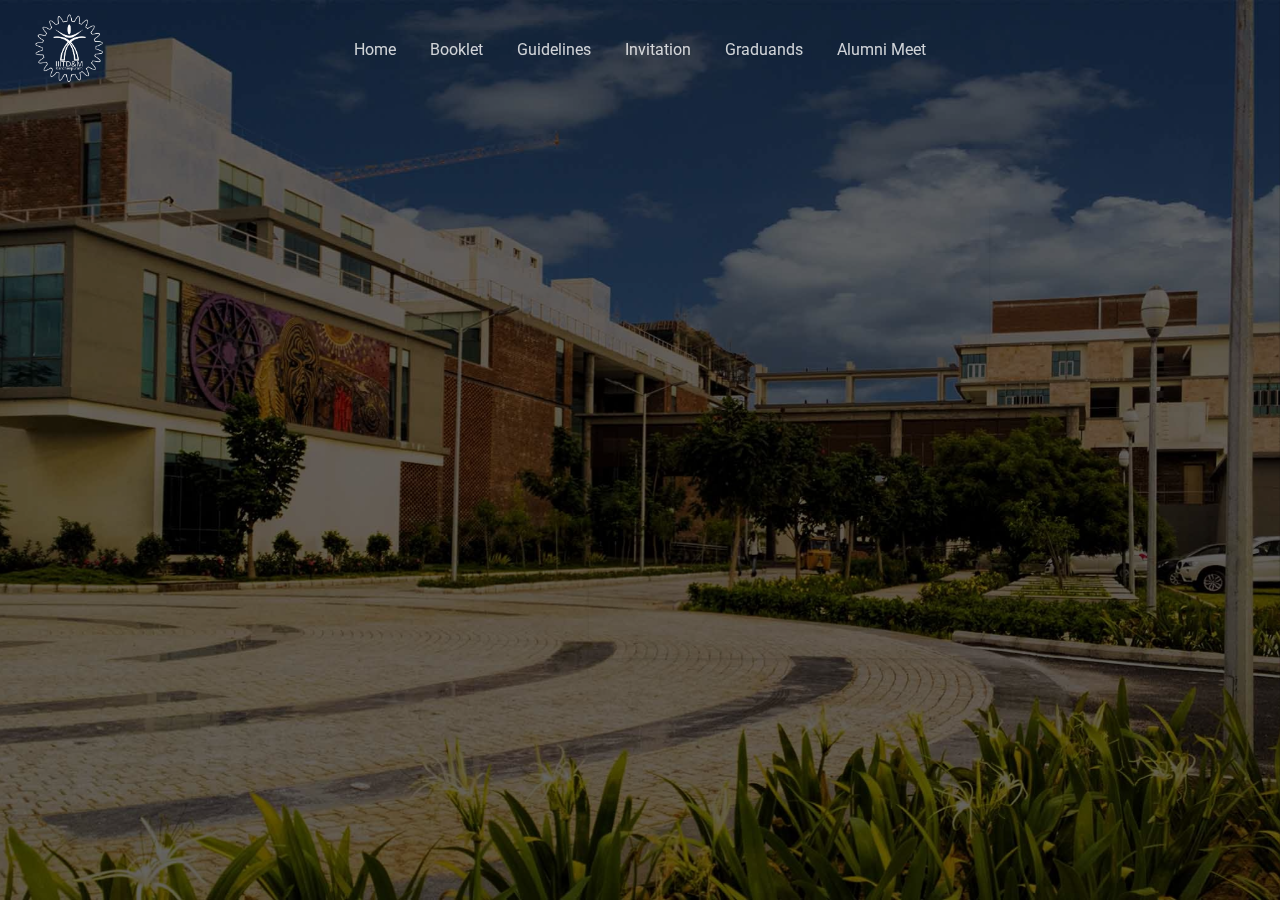
==== alumni_meet.html @ 1b1f22ee "Add files via upload" ====
<!doctype html>
<html>
<head>
	<meta charset="UTF-8">
	<meta name="viewport" content="width=device-width, height=device-height, initial-scale=1.0, viewport-fit=cover">
	<meta name="apple-mobile-web-app-capable" content="yes" />

	<!-- Page Title -->
	<title>Convocation 2023 | IIITDM Kancheepuram</title>

  <link href="https://cdn.jsdelivr.net/npm/bootstrap@5.2.0/dist/css/bootstrap.min.css" rel="stylesheet"
    integrity="sha384-gH2yIJqKdNHPEq0n4Mqa/HGKIhSkIHeL5AyhkYV8i59U5AR6csBvApHHNl/vI1Bx" crossorigin="anonymous">
  <!-- link fontawesome -->
  <link rel="stylesheet" href="https://cdnjs.cloudflare.com/ajax/libs/font-awesome/6.1.2/css/all.min.css"
    integrity="sha512-1sCRPdkRXhBV2PBLUdRb4tMg1w2YPf37qatUFeS7zlBy7jJI8Lf4VHwWfZZfpXtYSLy85pkm9GaYVYMfw5BC1A=="
    crossorigin="anonymous" referrerpolicy="no-referrer" />
  <link rel="stylesheet" href="./assets1/css/custom.css">
  <link rel="stylesheet" href="./assets1/css/index.css">

	<!-- Compressed Styles -->
	<link href="css/slides.min.css" rel="stylesheet" type="text/css">

	<!-- Custom Styles -->
	<link href="css/custom.css" rel="stylesheet" type="text/css">

	<!-- jQuery 3.3.1 -->
	<script src="https://ajax.googleapis.com/ajax/libs/jquery/3.3.1/jquery.min.js"></script>

	<!-- Compressed Scripts -->
	<script src="js/slides.min.js" type="text/javascript"></script>

	<!-- Custom Scripts -->
	<!-- <script src="js/custom.js" type="text/javascript"></script> -->

	<!-- Fonts and Material Icons -->
	<link rel="stylesheet" as="font" href="https://fonts.googleapis.com/css?family=Roboto:100,300,400,500,600,700|Material+Icons"/>
 
</head>
<body class="slides horizontal simplifiedMobile animated">
		
    <!-- SVG Library -->
    <svg xmlns="http://www.w3.org/2000/svg" style="display:none">
      
      <symbol id="logo" viewBox="0 0 106 31"><title>Slides Framework</title><path d="M17.413 14.04c-.56-5.84-5.6-7-8.52-7-4.6 0-8.6 2.92-8.6 7.52 0 3 2.4 4.88 5.28 5.8 4.24 1.64 5.88 1.84 5.88 3.36 0 1.08-1.2 1.72-2.32 1.72-.28 0-2.24 0-2.52-2.04h-6.6c.6 5.84 5.68 7.36 9.04 7.36 4.92 0 9.04-2.88 9.04-7.76 0-4.8-4-5.92-7.76-6.96-1.76-.52-3.4-1.2-3.4-2.2 0-.6.48-1.48 1.88-1.48 1.96 0 2.04 1.2 2.08 1.68h6.52zm2.222 15.96h6.64v-29.6h-6.64v29.6zm9.662-24.56h6.64v-5.04h-6.64v5.04zm0 24.56h6.64v-22.2h-6.64v22.2zm32.782-29.6h-6.64v9.28c-.72-.72-2.6-2.64-6.52-2.64-5.64 0-11 4.28-11 11.8 0 6.68 4.4 11.88 11.12 11.88 4.48 0 6.08-2.2 6.72-3.12v2.4h6.32v-29.6zm-17.52 18.4c0-2.56 1.8-5.56 5.64-5.56 1.56 0 2.96.56 3.96 1.56 1 .96 1.64 2.32 1.64 3.92.08 1.64-.52 3.08-1.56 4.12s-2.52 1.68-4.12 1.68c-3.12 0-5.56-2.28-5.56-5.68v-.04zm42.502 2.4c.52-4.08-.32-7.64-3.12-10.64-2.08-2.2-5-3.52-8.4-3.52-6.76 0-11.64 5.72-11.64 11.92 0 6.6 5.4 11.76 11.76 11.76 2.28 0 4.48-.68 6.32-2 1.88-1.28 3.44-3.2 4.52-5.68h-6.8c-.8 1.16-1.92 2.08-4.04 2.08-2.6 0-4.84-1.56-5.12-3.92h16.52zm-16.44-5.04c.16-1.04 1.52-3.52 4.96-3.52s4.8 2.48 4.96 3.52h-9.92zm34.502-2.12c-.56-5.84-5.6-7-8.52-7-4.6 0-8.6 2.92-8.6 7.52 0 3 2.4 4.88 5.28 5.8 4.24 1.64 5.88 1.84 5.88 3.36 0 1.08-1.2 1.72-2.32 1.72-.28 0-2.24 0-2.52-2.04h-6.6c.6 5.84 5.68 7.36 9.04 7.36 4.92 0 9.04-2.88 9.04-7.76 0-4.8-4-5.92-7.76-6.96-1.76-.52-3.4-1.2-3.4-2.2 0-.6.48-1.48 1.88-1.48 1.96 0 2.04 1.2 2.08 1.68h6.52z"/></symbol>
    
      <symbol id="logo-icon" viewBox="0 0 50 41"><title>Slides Framework</title><path d="M4,12h42c2.2,0,4,1.8,4,4v21c0,2.2-1.8,4-4,4H4c-2.2,0-4-1.8-4-4V16C0,13.8,1.8,12,4,12z"/><path opacity="0.6" d="M45.5,9h-41C3.7,9,3,8.3,3,7.5v0C3,6.7,3.7,6,4.5,6h41C46.3,6,47,6.7,47,7.5v0C47,8.3,46.3,9,45.5,9z"/><path opacity="0.4" d="M7.5,0h35C43.3,0,44,0.7,44,1.5v0C44,2.3,43.3,3,42.5,3h-35C6.7,3,6,2.3,6,1.5v0C6,0.7,6.7,0,7.5,0z"/></symbol>
      
      <symbol id="close" viewBox="0 0 30 30"><path d="M15 0c-8.3 0-15 6.7-15 15s6.7 15 15 15 15-6.7 15-15-6.7-15-15-15zm5.7 19.3c.4.4.4 1 0 1.4-.2.2-.4.3-.7.3s-.5-.1-.7-.3l-4.3-4.3-4.3 4.3c-.2.2-.4.3-.7.3s-.5-.1-.7-.3c-.4-.4-.4-1 0-1.4l4.3-4.3-4.3-4.3c-.4-.4-.4-1 0-1.4s1-.4 1.4 0l4.3 4.3 4.3-4.3c.4-.4 1-.4 1.4 0s.4 1 0 1.4l-4.3 4.3 4.3 4.3z"/></symbol>
      
      <symbol id="close-small" viewBox="0 0 11 11"><path d="M6.914 5.5l3.793-3.793c.391-.391.391-1.023 0-1.414s-1.023-.391-1.414 0l-3.793 3.793-3.793-3.793c-.391-.391-1.023-.391-1.414 0s-.391 1.023 0 1.414l3.793 3.793-3.793 3.793c-.391.391-.391 1.023 0 1.414.195.195.451.293.707.293s.512-.098.707-.293l3.793-3.793 3.793 3.793c.195.195.451.293.707.293s.512-.098.707-.293c.391-.391.391-1.023 0-1.414l-3.793-3.793z"/></symbol>
    
      <symbol id="arrow-left" viewBox="0 0 29 56"><path d="M28.7.3c.4.4.4 1 0 1.4l-26.3 26.3 26.3 26.3c.4.4.4 1 0 1.4-.4.4-1 .4-1.4 0l-27-27c-.4-.4-.4-1 0-1.4l27-27c.3-.3 1-.4 1.4 0z"/></symbol>
      
      <symbol id="arrow-right" viewBox="0 0 29 56"><path d="M.3 55.7c-.4-.4-.4-1 0-1.4l26.3-26.3-26.3-26.3c-.4-.4-.4-1 0-1.4.4-.4 1-.4 1.4 0l27 27c.4.4.4 1 0 1.4l-27 27c-.3.3-1 .4-1.4 0z"/></symbol>
    
      <symbol id="back" viewBox="0 0 20 20"><path d="M2.3 10.7l5 5c.4.4 1 .4 1.4 0s.4-1 0-1.4l-3.3-3.3h11.6c.6 0 1-.4 1-1s-.4-1-1-1h-11.6l3.3-3.3c.4-.4.4-1 0-1.4-.2-.2-.4-.3-.7-.3s-.5.1-.7.3l-5 5c-.2.2-.3.5-.3.7 0 .2.1.5.3.7z"/></symbol>
      
      <symbol id="menu" viewBox="0 0 18 18"><path d="M16 5h-14c-.6 0-1-.4-1-1 0-.5.4-1 1-1h14c.5 0 1 .4 1 1s-.4 1-1 1zm-14 5h14c.5 0 1-.4 1-1 0-.5-.4-1-1-1h-14c-.6 0-1 .4-1 1s.4 1 1 1zm14 3h-14c-.5 0-1 .4-1 1 0 .5.4 1 1 1h14c.5 0 1-.4 1-1s-.4-1-1-1z"/></symbol>
      
      <symbol id="share" viewBox="0 0 18 18"><path d="M16 8c-.6 0-1 .4-1 1v6h-12v-6c0-.6-.4-1-1-1s-1 .4-1 1v6c0 1.1.9 2 2 2h12c1.1 0 2-.9 2-2v-6c0-.6-.4-1-1-1zm-2.3-2.3c.4-.4.4-1 0-1.4l-4-4c-.4-.4-1-.4-1.4 0l-4 4c-.4.4-.4 1 0 1.4s1 .4 1.4 0l2.3-2.3v7.6c0 .6.4 1 1 1s1-.4 1-1v-7.6l2.3 2.3c.4.4 1 .4 1.4 0z"/></symbol>
    
      <symbol id="arrow-down" viewBox="0 0 24 24"><path d="M12 18c-.2 0-.5-.1-.7-.3l-11-10c-.4-.4-.4-1-.1-1.4.4-.4 1-.4 1.4-.1l10.4 9.4 10.3-9.4c.4-.4 1-.3 1.4.1.4.4.3 1-.1 1.4l-11 10c-.1.2-.4.3-.6.3z"/></symbol>
      
      <symbol id="arrow-up" viewBox="0 0 24 24"><path d="M11.9 5.9c.2 0 .5.1.7.3l11 10c.4.4.4 1 .1 1.4-.4.4-1 .4-1.4.1l-10.4-9.4-10.3 9.4c-.4.4-1 .3-1.4-.1-.4-.4-.3-1 .1-1.4l11-10c.1-.2.4-.3.6-.3z"/></symbol>
      
      <symbol id="arrow-top" viewBox="0 0 18 18"><path d="M15.7 7.3l-6-6c-.4-.4-1-.4-1.4 0l-6 6c-.4.4-.4 1 0 1.4.4.4 1 .4 1.4 0l4.3-4.3v11.6c0 .6.4 1 1 1s1-.4 1-1v-11.6l4.3 4.3c.2.2.4.3.7.3s.5-.1.7-.3c.4-.4.4-1 0-1.4z"/></symbol>
      
    </svg>

    <nav class="panel top">
        <div class="sections desktop">
          <div class="left"><a href="https://www.iiitdm.ac.in"><img width = "78" class src="assets/svg/logo.png"></a></div>
          <div class="center">
            <ul class="menu">
              <li><a href="index.html">Home</a></li>
              <li><a href="#">Booklet</a></li>
              <li><a href="Guidelines.html">Guidelines</a></li>
              <li><a href="#">Invitation</a></li>
              <li><a href="#">Graduands</a></li>
              <li><a href="#">Alumni Meet</a></li>
            </ul>
          </div>
          <div class="right"><a href="#"></a><a href="#"></a></div>
        </div>
        <div class="sections compact hidden">
          <div class="left"><a href="https://www.iiitdm.ac.in"><img width = "70" class src="assets/svg/logo.png"></a></div>
          <div class="right"><span class="button actionButton sidebarTrigger" data-sidebar-id="1"><svg><use xmlns:xlink="http://www.w3.org/1999/xlink" xlink:href="#menu"></use></svg></span</div>
        </div>
      </nav>
      
      <!-- Sidebar -->
      <nav class="sidebar" data-sidebar-id="1">
        <div class="close"><svg><use xmlns:xlink="http://www.w3.org/1999/xlink" xlink:href="#close"></use></svg></div>
        <div class="content">
          <ul class="mainMenu margin-top-3">
            <li><a href="#">Home</a></li>
            <li><a href="#">Booklet</a></li>
            <li><a href="#">Guidelines</a></li>
            <li><a href="#">Invitation</a></li>
            <li><a href="#">Graduands</a></li>
            <li><a href="#">Alumni Meet</a></li>
          </ul>
          </div>
      </nav>

      <section class="slide fade-6 kenBurns">
        <div class="content">
          <div class="container">
            <div class="wrap">
              <div class="fix-12-12">
                <ul class="flex verticalCenter">
                  <li class="col-5-12 cell-27">
                    <div class="fix-4-12">
                        <ul class="slider ae-1 fromAbove" data-slider-id="26-3">
                            <li class="selected"><img height=480 src="assets/img/AA Poster.png" alt="Chief Guest"/></li>
                        </ul>
                    </div>
                  </li>
                  <li class="col-6-12 left fromCenter">
                    <div class="content-box">
                      <div class="ae-3 fromLeft">
                        <h2>About:</h2>
                        <p class="ae-2 fromLeft">The Office of Alumni Affairs and Relations is delighted to invite all our alumni to an Alumni Meet on the 9th of September, at 6:30 PM at IIITDM Kancheepuram. The event will be hosted in hybrid mode - online and offline, but we eagerly look forward to your presence on the campus on the 9th of September.</p>
                        <p>Kindly fill out the form below to let us know about your arrival details. This will help us facilitate a better experience for you in IIITDM: <u><a>Form Link</a></u> - (Only for Alumni - graduated in or before 2021)</p>
                        <h2>Resources:</h2>
                        <div class="ae-3 fromLeft">
                            <p class="ae-2 fromLeft">Find Accommodation for your visit:</p>
                        </div>
                        <h2>Contact:</h2>
                        <div class="ae-3 fromLeft">
                            <p class="ae-2 fromLeft">For any additional information or assistance, feel free to drop an email at alumni.affairs@iiitdm.ac.in</p>
                        </div>
                    </div>
                    </div>
                </li>
                  <li class="col-7-12 left">
                    
                    <div class="relative">
                      <div class="text-26">
                      </div>
                    </div>
                  </li>
                </ul>
              </div>
              
            </div>
          </div>
        </div>
        <div class="background" style="background-image:url(assets/img/background/campuslow.jpeg)"></div>
      </section>

      <div class="progress-bar blue"></div>
          <script src="./assets1/js/index.js"></script>
              
    </body>
</html>
---- assets1/css/index.css ----
/* You can add global styles to this file, and also import other style files */
@import url('https://fonts.googleapis.com/css2?family=Source+Sans+Pro:wght@200;400&display=swap');

/* * {
  margin: 0;
  padding: 0;
  box-sizing: border-box;
  font-family: "Source Sans Pro", sans-serif;
  align-items: center;
} */

/* :root {
  --primary-color: #214b8c;
  --secondary-color: #fff;
} */

/* section.text_section {
  max-width: 900px;
  margin: auto;
}

h1 {
  font-size: 4.5rem;
  font-weight: 800;
}
h2 {
  font-size: 4rem;
  font-weight: 700;
}
h3 {
  font-size: 3rem;
  font-weight: 600;
}
h4 {
  font-size: 2rem;
  font-weight: 600;
}
h5 {
  font-size: 1.5rem;
  font-weight: 500;
}
h6 {
  font-size: 1rem;
  font-weight: 500;
}
p {
  font-size: 1rem;
  font-weight: 400;
}
a {
  text-decoration: none;
  color: inherit;
  transition: text-decoration 0.3s ease-in-out;
}
a:hover {
  text-decoration: underline;
  color: inherit;
} */

/* li {
  list-style: none;
} */

/* Navigation bar */
/* nav {
  height: 50px; */
  /* background-color: var(--primary-color);
  color: var(--secondary-color);
  display: flex;
  justify-content: center;
  position: fixed;
  top: 0;
  left: 0;
  right: 0;
  z-index: 5; */
/* } */
/* nav > div {
  width: 100%;
  height: 100%;
}
ul {
  height: 100%;
  display: flex;
  align-items: center;
  justify-content: center;
  gap: 50px;
}
li a {
  padding: 10px;
  font-size: 16px;
  font-weight: 500;
} */

/* -------------HOME PAGE-------------- */

/* Carouel */
/* #carouselExampleCaptions,
.carousel-inner,
.carousel-item,
.carousel-inner .carousel-item img {
  height: 100vh;
} */

/* About us */
/* .about-us { */
  /* margin: 100px 0; */
  /* display: flex;
  align-items: flex-start;
  justify-content: center;
  gap: 100px;
}
.about-us .visual {
  height: 350px;
  width: 40%;
  background-color: gray;
}
.about-us .description {
  width: 40%;
} */

/* Guests and Speech */
/* .guests-and-speech {
  display: flex;
  flex-direction: column; */
  /* gap: 50px; */
  /* align-items: center;
}
.guest-speech {
  display: flex;
  align-items: center;
  justify-content: space-evenly;
  gap: 50px;
  max-width: 1200px;
}
.guest {
  height: 200px;
  min-width: 200px;
  background-color: gray; */
  /* background: url('https://www.dmarge.com/wp-content/uploads/2021/01/dwayne-the-rock-.jpg'); */
  /* background-size: cover;
  background-position: 50% 50%;
}
.guest-speech .speech {
  width: 60%;
} */

/* Venue */

/* .venue h2,
.venue p {
  text-align: center;
}
.venue .map iframe {
  width: 100%; */
  /* margin: 50px 0; */
/* } */

/* Graduants */
/* .graduant-section {
  margin: 100px 0;
}
.graduant-section h2 {
  text-align: center;
}
.graduants {
  margin: 50px 0;
  display: flex;
  flex-wrap: wrap;
  gap: 50px;
  justify-content: center;
}
.graduants .graduant-card {
  background-color: rgba(128, 128, 128, 0.16);
  border-radius: 16px;
  padding: 30px;
  display: flex;
  flex-direction: column;
  align-items: center;
  justify-content: space-between;
  text-align: center;
  gap: 20px;
}
.graduants .graduant-card .photo {
  height: 150px;
  width: 150px;
  border-radius: 50%;
  background-color: gray;
} */
/* .graduants .graduant-card .description {
} */
/* .graduants .graduant-card .description p {
  margin: 0;
}
.graduants .graduant-card .description p:first-of-type {
  font-size: 18px;
}

.fa-facebook:before {
  content: "\f09a";
}
.fa-facebook-f:before {
  content: "\f39e";
}
.fa-facebook-messenger:before {
  content: "\f39f";
}
.fa-facebook-square:before {
  content: "\f082";
} */

/* @media (max-width: 1000px) {
  h1 {
    font-size: 4rem;
  }
  h2 {
    font-size: 3.5rem;
  }
  h3 {
    font-size: 2.5rem;
  }
  h4 {
    font-size: 1.5rem;
  }
  h5 {
    font-size: 1rem;
  }
  h6 {
    font-size: 0.8rem;
  }
  p {
    font-size: 0.8rem;
  } */

  /* About us */
  /* .about-us { */
    /* margin: 50px 0; */
    /* padding: 20px;
    flex-direction: column;
    gap: 30px;
  }
  .about-us .visual {
    height: 300px;
    width: 100%;
  }
  .about-us .description {
    width: 100%;
  }
  .about-us h2 {
    font-size: 48px;
  } */

  /* Guests and Speech */
  /* .guests-and-speech {
    padding: 20px;
    display: flex;
    flex-direction: column;
    gap: 50px;
    align-items: center;
    text-align: center;
  }
  .guests-and-speech h2 {
    text-align: center;
    font-size: 48px;
  }
  .guests-and-speech .reverse {
    flex-direction: column-reverse;
  }
  .guest-speech {
    display: flex;
    align-items: center;
    flex-direction: column;
    justify-content: space-evenly; */
    /* gap: 30px; */
    /* max-width: 1200px;
  } */
  /* .guest-speech .guest {
    height: 200px;
    min-width: 200px;
    border-radius: 50%;
    background-color: gray; */
    /* background: url('https://www.dmarge.com/wp-content/uploads/2021/01/dwayne-the-rock-.jpg'); */
    /* background-size: cover;
    background-position: 50% 50%;
  }
  .guest-speech .speech {
    width: 100%;
  }

  .venue h2 {
    font-size: 48px;
  }
  .venue h2,
  .venue p {
    padding: 0 20px;
  } */

  /* .graduant-section h2 {
    font-size: 48px;
  }
  .graduant-section .graduants {
    gap: 30px;
  }
} */

/* .bg-gradient-4 {
  background: #007991;
  background: -webkit-linear-gradient(to right, #007991, #78ffd6);
  background: linear-gradient(to right, #007991, #78ffd6);
}

.bg-gradient-3 {
  background-color: #FBAB7E;
  background-image: linear-gradient(62deg, #FBAB7E 0%, #F7CE68 100%);
} */



/* .wrapper {
  max-width: 1100px;
  width: 100%;
  position: relative;
}
.wrapper i {
  top: 50%;
  height: 50px;
  width: 50px;
  cursor: pointer;
  font-size: 1.25rem;
  position: absolute;
  text-align: center;
  line-height: 50px;
  background: #fff;
  border-radius: 50%;
  box-shadow: 0 3px 6px rgba(0,0,0,0.23);
  transform: translateY(-50%);
  transition: transform 0.1s linear;
}
.wrapper i:active{
  transform: translateY(-50%) scale(0.85);
}
.wrapper i:first-child{
  left: -42px;
}
.wrapper i:last-child{
  right: -42px;
}
.wrapper .award_carousel{
  display: grid;
  grid-auto-flow: column;
  grid-auto-columns: calc((100% / 3) - 12px);
  overflow-x: auto;
  scroll-snap-type: x mandatory;
  gap: 16px;
  border-radius: 8px;
  scroll-behavior: smooth;
  scrollbar-width: none;
}
.award_carousel::-webkit-scrollbar {
  display: none;
}
.award_carousel.no-transition {
  scroll-behavior: auto;
}
.award_carousel.dragging {
  scroll-snap-type: none;
  scroll-behavior: auto;
}
.award_carousel.dragging .card {
  cursor: grab;
  user-select: none;
}
.award_carousel :where(.card, .img) {
  display: flex;
  justify-content: center;
  align-items: center;
}
.award_carousel .card {
  scroll-snap-align: start;
  height: 342px;
  list-style: none;
  background: #fff;
  cursor: pointer;
  padding-bottom: 15px;
  flex-direction: column;
  border-radius: 8px;
  border-color: rgb(147,172,172);
}
.award_carousel .card .img {
  background: #b1d3dc;
  height: 168px;
  width: 168px;
  border-radius: 50%;
  position: relative;
  top: 10px;
  
}
.card .img img {
  width: 160px;
  height: 160px;
  border-radius: 50%;
  object-fit: cover;
  border: 2px solid #fff;
  
} */
.award_carousel .card h2 {
  /* font-weight: 500;
  font-size: 1.26rem; */
  margin: 20px 0px 0px;
}
.award_carousel .card h3 {
  /* font-weight: 500;
  font-size: 1.26rem; */
  margin: 10px 0px 0px;
}
.award_carousel .card span {
  color: #6A6D78;
  /* font-size: 1rem; */
  margin: 10px 40px 0px;
  text-align: center;
}
@media screen and (max-width: 900px) {
  .wrapper .award_carousel {
    grid-auto-columns: calc((100% / 2) - 9px);
  }
}
@media screen and (max-width: 600px) {
  .wrapper .award_carousel {
    grid-auto-columns: 100%;
  }
}/*# sourceMappingURL=custom.css.map */
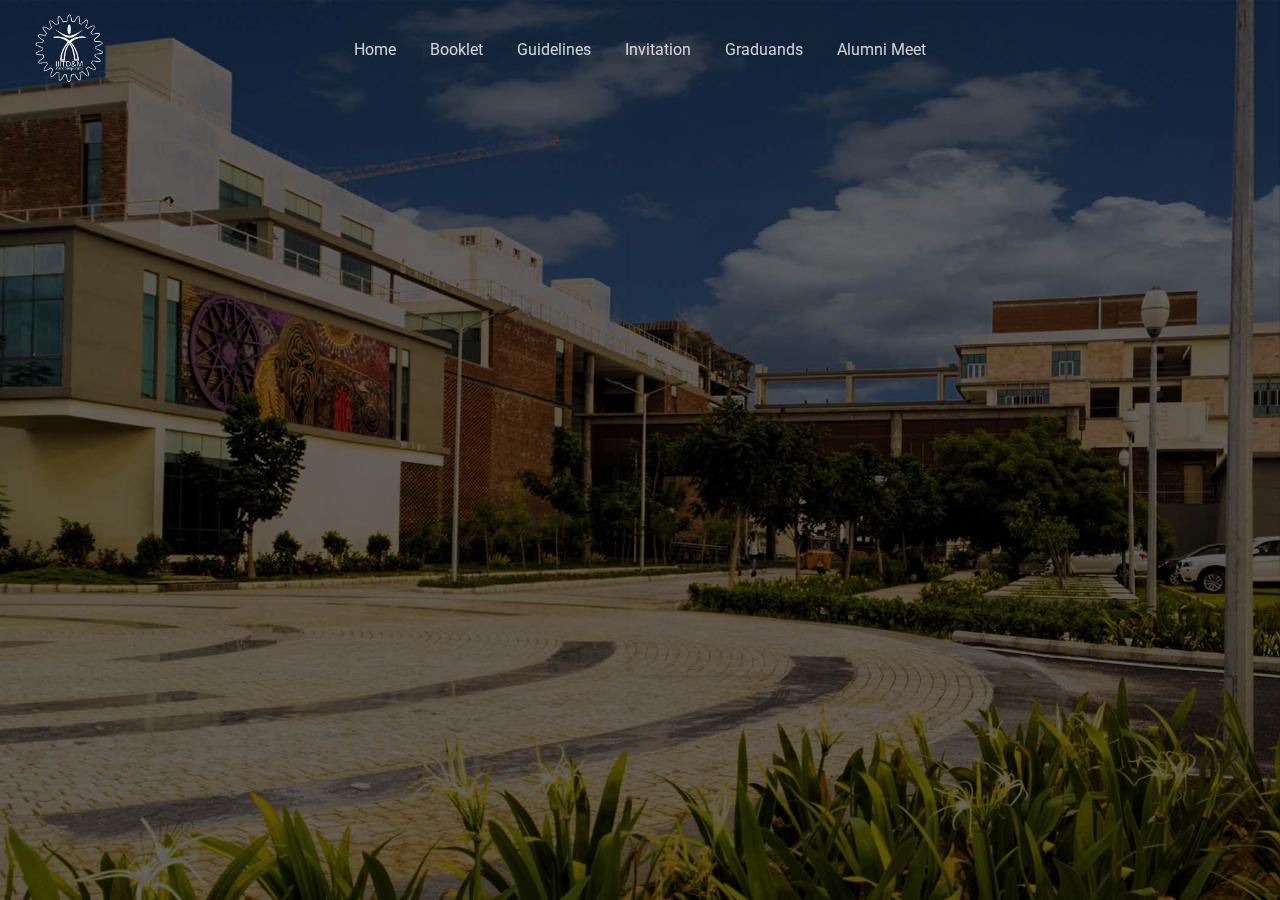
==== commit a436ee8a: "Add files via upload" ====
--- a/alumni_meet.html
+++ b/alumni_meet.html
@@ -7,6 +7,37 @@
 
 	<!-- Page Title -->
 	<title>Convocation 2023 | IIITDM Kancheepuram</title>
+    <style>
+        .link_color {
+          color: white;
+          position: relative;
+          text-decoration: none;
+        }
+    
+        .link_color:hover{
+          color: whitesmoke;
+        }
+      
+        .link_color::before {
+          content: '';
+          position: absolute;
+          width: 100%;
+          height: 1px;
+          border-radius: 4px;
+          background-color: white;
+          top: 26px;
+          bottom: 0;
+          left: 0;
+          transform-origin: right;
+          transform: scaleX(0);
+          transition: transform .3s ease-in-out;
+        }
+      
+        .link_color:hover::before {
+            transform-origin: left;
+            transform: scaleX(1);
+        }
+    </style>
 
   <link href="https://cdn.jsdelivr.net/npm/bootstrap@5.2.0/dist/css/bootstrap.min.css" rel="stylesheet"
     integrity="sha384-gH2yIJqKdNHPEq0n4Mqa/HGKIhSkIHeL5AyhkYV8i59U5AR6csBvApHHNl/vI1Bx" crossorigin="anonymous">
@@ -72,12 +103,12 @@
           <div class="left"><a href="https://www.iiitdm.ac.in"><img width = "78" class src="assets/svg/logo.png"></a></div>
           <div class="center">
             <ul class="menu">
-              <li><a href="index.html">Home</a></li>
-              <li><a href="#">Booklet</a></li>
-              <li><a href="Guidelines.html">Guidelines</a></li>
-              <li><a href="#">Invitation</a></li>
-              <li><a href="#">Graduands</a></li>
-              <li><a href="#">Alumni Meet</a></li>
+                <li><a class="link_color" href="index.html">Home</a></li>
+                <li><a class="link_color" href="#">Booklet</a></li>
+                <li><a class="link_color" href="Guidelines.html">Guidelines</a></li>
+                <li><a class="link_color" href="#">Invitation</a></li>
+                <li><a class="link_color" href="#">Graduands</a></li>
+                <li><a class="link_color" href="alumni_meet.html">Alumni Meet</a></li>
             </ul>
           </div>
           <div class="right"><a href="#"></a><a href="#"></a></div>
@@ -93,17 +124,59 @@
         <div class="close"><svg><use xmlns:xlink="http://www.w3.org/1999/xlink" xlink:href="#close"></use></svg></div>
         <div class="content">
           <ul class="mainMenu margin-top-3">
-            <li><a href="#">Home</a></li>
-            <li><a href="#">Booklet</a></li>
-            <li><a href="#">Guidelines</a></li>
-            <li><a href="#">Invitation</a></li>
-            <li><a href="#">Graduands</a></li>
-            <li><a href="#">Alumni Meet</a></li>
+            <li><a class="link_color" href="index.html">Home</a></li>
+            <li><a class="link_color" href="#">Booklet</a></li>
+            <li><a class="link_color" href="Guidelines.html">Guidelines</a></li>
+            <li><a class="link_color" href="#">Invitation</a></li>
+            <li><a class="link_color" href="#">Graduands</a></li>
+            <li><a class="link_color" href="alumni_meet.html">Alumni Meet</a></li>
           </ul>
           </div>
       </nav>
-
       <section class="slide fade-6 kenBurns">
+        <div class="content">
+          <div class="container">
+            <div class="wrap">
+              <div class="fix-12-12">
+                <ul class="flex verticalCenter" style="justify-content: center;">
+                    <li class="col-5-12 cell-27">
+                        <div class="fix-4-12">
+                            <ul class="slider ae-1 fromAbove" data-slider-id="26-3">
+                                <li class="selected"><img height=485 src="assets/img/AA Poster.png" alt="Chief Guest"/></li>
+                            </ul>
+                        </div>
+                    </li>
+                    <li class="col-6-12 left fromCenter">
+                        <div class="content-box1">
+                            <h2 class="ae-2 fromLeft">About:</h2>
+                            <p class="ae-2 fromLeft">The Office of Alumni Affairs and Relations is delighted to invite all our alumni to an Alumni Meet on the 9th of September, at 6:30 PM at IIITDM Kancheepuram. The event will be hosted in hybrid mode - online and offline, but we eagerly look forward to your presence on the campus on the 9th of September.</p>
+                            <p class="ae-2 fromLeft">Kindly fill out the form below to let us know about your arrival details. This will help us facilitate a better experience for you in IIITDM: <u><a>Form Link</a></u> - (Only for Alumni - graduated in or before 2021)</p>
+                            <h2 class="ae-2 fromLeft">Resources:</h2>
+                            <p class="ae-2 fromLeft">Find Accommodation for your visit:</p>
+                            <h2 class="ae-2 fromLeft">Contact:</h2>
+                            <p class="ae-2 fromLeft">For any additional information or assistance, feel free to drop an email at alumni.affairs@iiitdm.ac.in</p>
+                        </div>
+                    </li>
+                  <!-- <li class="col-7-12 left">
+                        <h1 class="ae-2 fromLeft">Chief Guest</h1>
+                        <div class="ae-3 fromLeft">
+                            <p class="ae-2 fromLeft">Dr Kalaiselvi was the Theme Director of Energy and Energy Devices (E2D) of CSIR, wherein CSIR-CECRI is the Nodal laboratory. She obtained her Bachelor’s degree in Chemistry from Government Arts College, Tirunelveli affiliated to Madurai Kamaraj University, Madurai.
+                            In 1999, 2000, & 2001, she was honoured with the Young Scientist Seminar Award of CECRI (3 times). In 2006, she earned a Citation in Marqui’s who is who in Science and Engineering in Asia. In 2007, she was ranked among the Top 100 Scientists of the year 2007 and International Scientist of the year.</p>
+                        </div>
+                        <div class="relative">
+                            <div class="text-26">
+                            </div>
+                        </div>
+                  </li> -->
+                </ul>
+              </div>
+              
+            </div>
+          </div>
+        </div>
+        <div class="background" style="background-image:url(assets/img/background/campuslow.jpeg)"></div>
+      </section>
+      <!-- <section class="slide fade-6 kenBurns">
         <div class="content">
           <div class="container">
             <div class="wrap">
@@ -112,7 +185,7 @@
                   <li class="col-5-12 cell-27">
                     <div class="fix-4-12">
                         <ul class="slider ae-1 fromAbove" data-slider-id="26-3">
-                            <li class="selected"><img height=480 src="assets/img/AA Poster.png" alt="Chief Guest"/></li>
+                            <li class="selected"><img height=285 src="assets/img/AA Poster.png" alt="Chief Guest"/></li>
                         </ul>
                     </div>
                   </li>
@@ -147,7 +220,7 @@
           </div>
         </div>
         <div class="background" style="background-image:url(assets/img/background/campuslow.jpeg)"></div>
-      </section>
+      </section> -->
 
       <div class="progress-bar blue"></div>
           <script src="./assets1/js/index.js"></script>
--- a/css/custom.css
+++ b/css/custom.css
@@ -138,6 +138,47 @@
     font-size: 3rem;
     color: white;
 }
+
+.content-box1 {
+    height: 450px;
+    border: 1px solid #cccccc00;
+    overflow: auto;
+    margin: 10px;
+    padding: 10px;
+    background-color: rgba(255, 255, 255, 0);
+    box-shadow: 0 2px 4px rgba(0, 0, 0, 0.1);
+}
+
+.content-box1 p{
+    font-size: 3rem;
+    color: white;
+}
+
+a {
+    color: #18272F;
+    position: relative;
+    text-decoration: none;
+}
+  
+a::before {
+    content: '';
+    position: absolute;
+    width: 100%;
+    height: 4px;
+    border-radius: 4px;
+    background-color: #18272F;
+    bottom: 0;
+    left: 0;
+    transform-origin: right;
+    transform: scaleX(0);
+    transition: transform .3s ease-in-out;
+}
+  
+a:hover::before {
+    transform-origin: left;
+    transform: scaleX(1);
+}
+
 P {
     font-size: 14px;
 }
